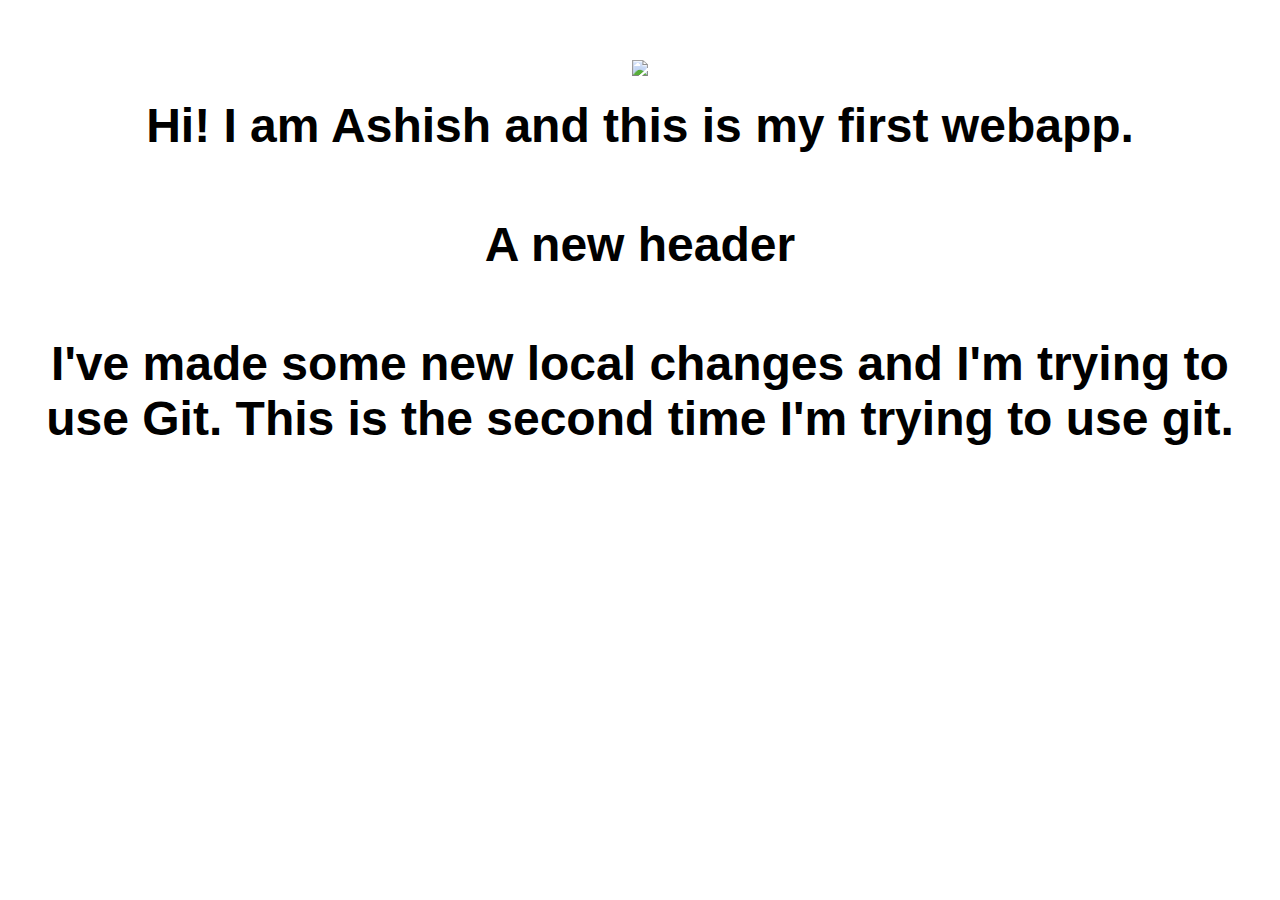
==== ui/index.html @ 69624a62 "[imad-console] Updates ui/index.html" ====
<!doctype html>
<html>
    <head>
        <link href="/ui/style.css" rel="stylesheet" />
    </head>
    <body>
        <div id='img'  class="center">
            <img src="/ui/madi.png" class="img-medium"/>
        </div>
        <br>
        <div id='main-text' class="center text-big bold">
            Hi! I am Ashish and this is my first webapp.
			<h4> A new header </h4>
			I've made some new local changes and I'm trying to use Git.
			This is the second time I'm trying to use git.
        </div>
        <script>
            alert('Hi I\m Javascript running through Inline command.');
        </script>
        <script type="text/javascript" src="/ui/main.js">
        </script>
    </body>
</html>
---- ui/style.css ----
body {
    font-family: sans-serif;
    background-color: white;
    margin-top: 60px;
}

.center {
    text-align: center;
}

.text-big {
    font-size: 300%;
}

.bold {
    font-weight: bold;
}

.img-medium {
    height: 200px;
}


.container {
            max-width: 800px;
            margin: 0 auto;
            color: #1f1b1b;
            font-family: sans-serif;
            padding-left: 10px;
            padding-right: 10px
        }
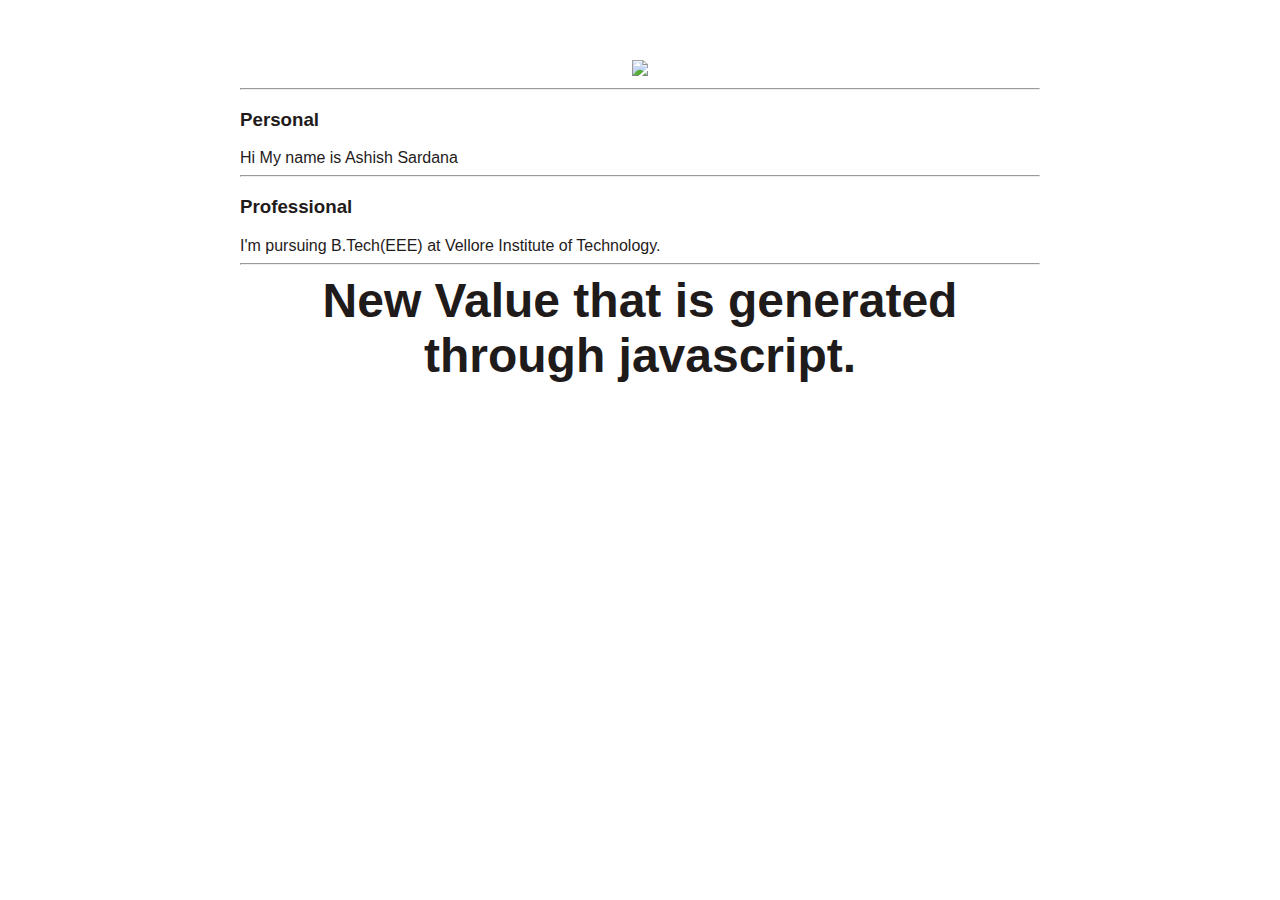
==== commit 86c60ea0: "[imad-console] Updates ui/index.html" ====
--- a/ui/index.html
+++ b/ui/index.html
@@ -4,19 +4,31 @@
         <link href="/ui/style.css" rel="stylesheet" />
     </head>
     <body>
-        <div id='img'  class="center">
-            <img src="/ui/madi.png" class="img-medium"/>
+        <div class = "container">
+            <div id='img'  class="center">
+                <img src="https://pbs.twimg.com/profile_images/665400068917317633/qYLttz3O.jpg" class="img-medium"/>
+            </div>
+            <hr/>
+            <h3> Personal</h3>
+            <div>
+                Hi My name is Ashish Sardana
+            </div>
+            <hr/>
+            <h3>Professional</h3>
+            <div>
+                I'm pursuing B.Tech(EEE) at Vellore Institute of Technology.
+            </div>
+            <hr/>
+            <div class="footer">
+                
+            </div>
+            <div id='main-text' class="center text-big bold">
+                Hi! I am Ashish and this is my first webapp.
+    			<h4> A new header </h4>
+    			I've made some new local changes and I'm trying to use Git.
+    			This is the second time I'm trying to use git.
+            </div>
         </div>
-        <br>
-        <div id='main-text' class="center text-big bold">
-            Hi! I am Ashish and this is my first webapp.
-			<h4> A new header </h4>
-			I've made some new local changes and I'm trying to use Git.
-			This is the second time I'm trying to use git.
-        </div>
-        <script>
-            alert('Hi I\m Javascript running through Inline command.');
-        </script>
         <script type="text/javascript" src="/ui/main.js">
         </script>
     </body>
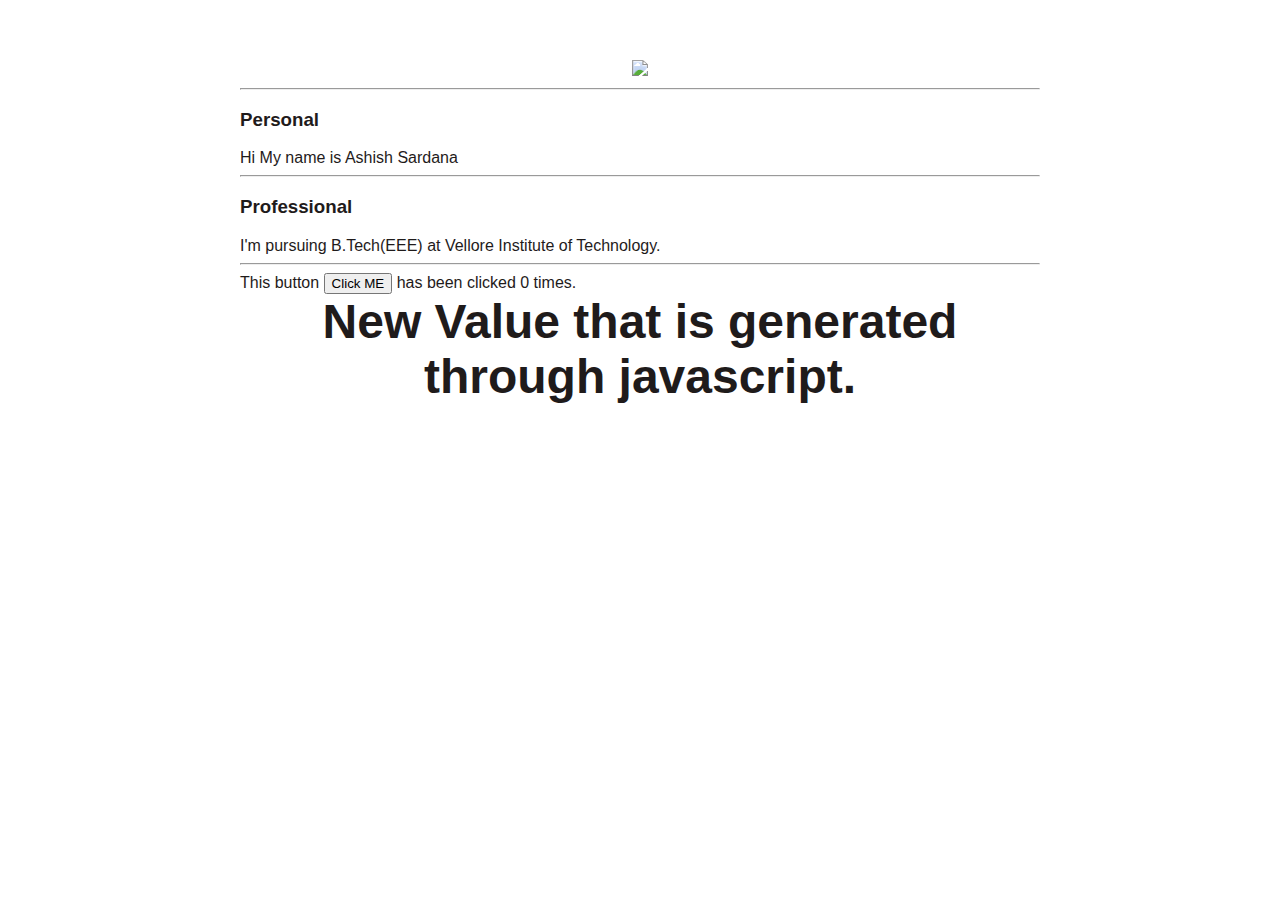
==== commit 8c6277db: "[imad-console] Updates ui/index.html" ====
--- a/ui/index.html
+++ b/ui/index.html
@@ -20,7 +20,7 @@
             </div>
             <hr/>
             <div class="footer">
-                
+                This button <button id="counter">Click ME</button> has been clicked <span id="count">0</span> times.
             </div>
             <div id='main-text' class="center text-big bold">
                 Hi! I am Ashish and this is my first webapp.
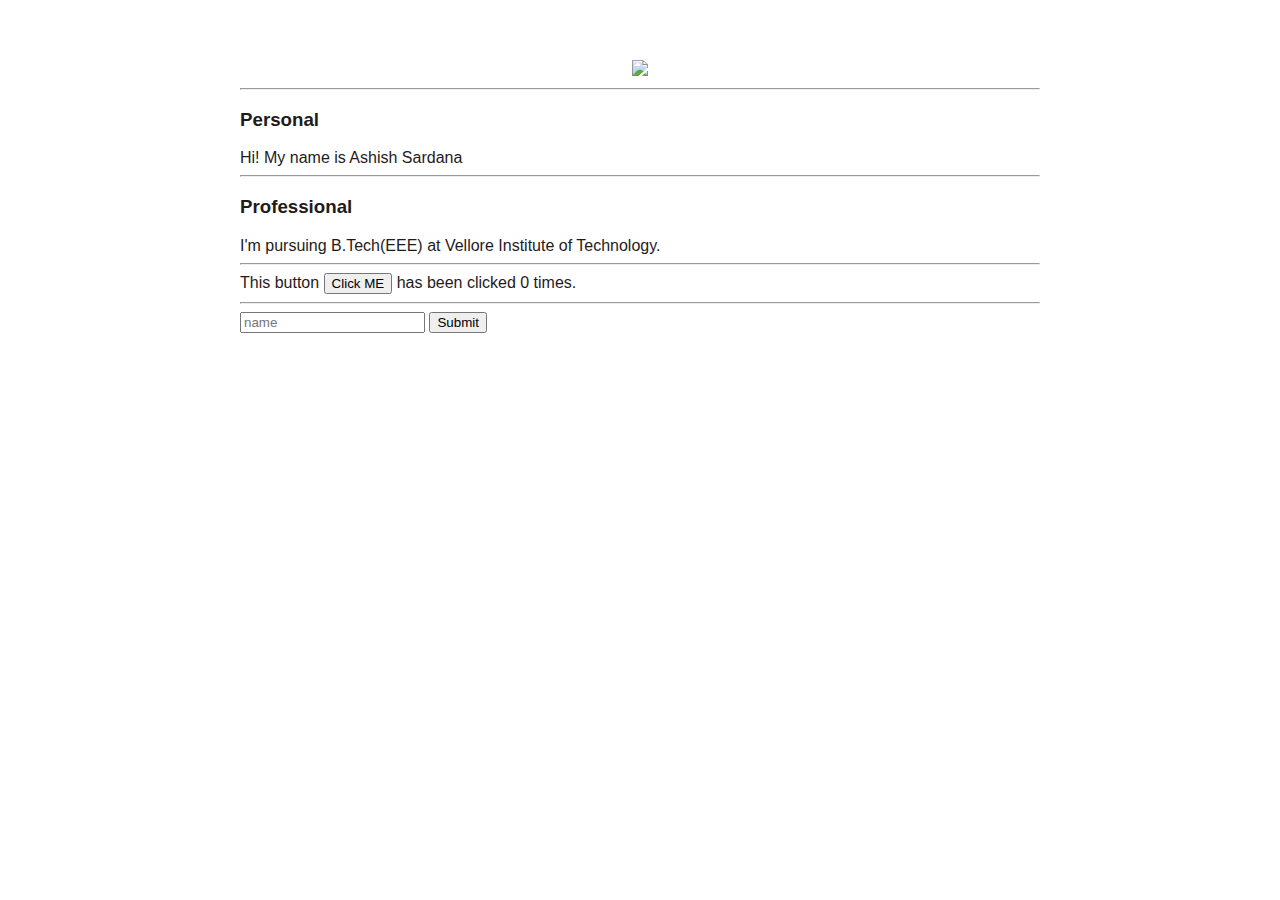
==== commit 590961d8: "Module P6 performed" ====
--- a/ui/index.html
+++ b/ui/index.html
@@ -11,7 +11,7 @@
             <hr/>
             <h3> Personal</h3>
             <div>
-                Hi My name is Ashish Sardana
+                Hi! My name is Ashish Sardana
             </div>
             <hr/>
             <h3>Professional</h3>
@@ -21,12 +21,11 @@
             <hr/>
             <div class="footer">
                 This button <button id="counter">Click ME</button> has been clicked <span id="count">0</span> times.
-            </div>
-            <div id='main-text' class="center text-big bold">
-                Hi! I am Ashish and this is my first webapp.
-    			<h4> A new header </h4>
-    			I've made some new local changes and I'm trying to use Git.
-    			This is the second time I'm trying to use git.
+				<hr/>
+				<input type="text" id="name" placeholder="name"></input>
+				<input type="submit" id="submit_button" value="Submit"></input>
+				<ul id="namelist">
+				</ul>
             </div>
         </div>
         <script type="text/javascript" src="/ui/main.js">
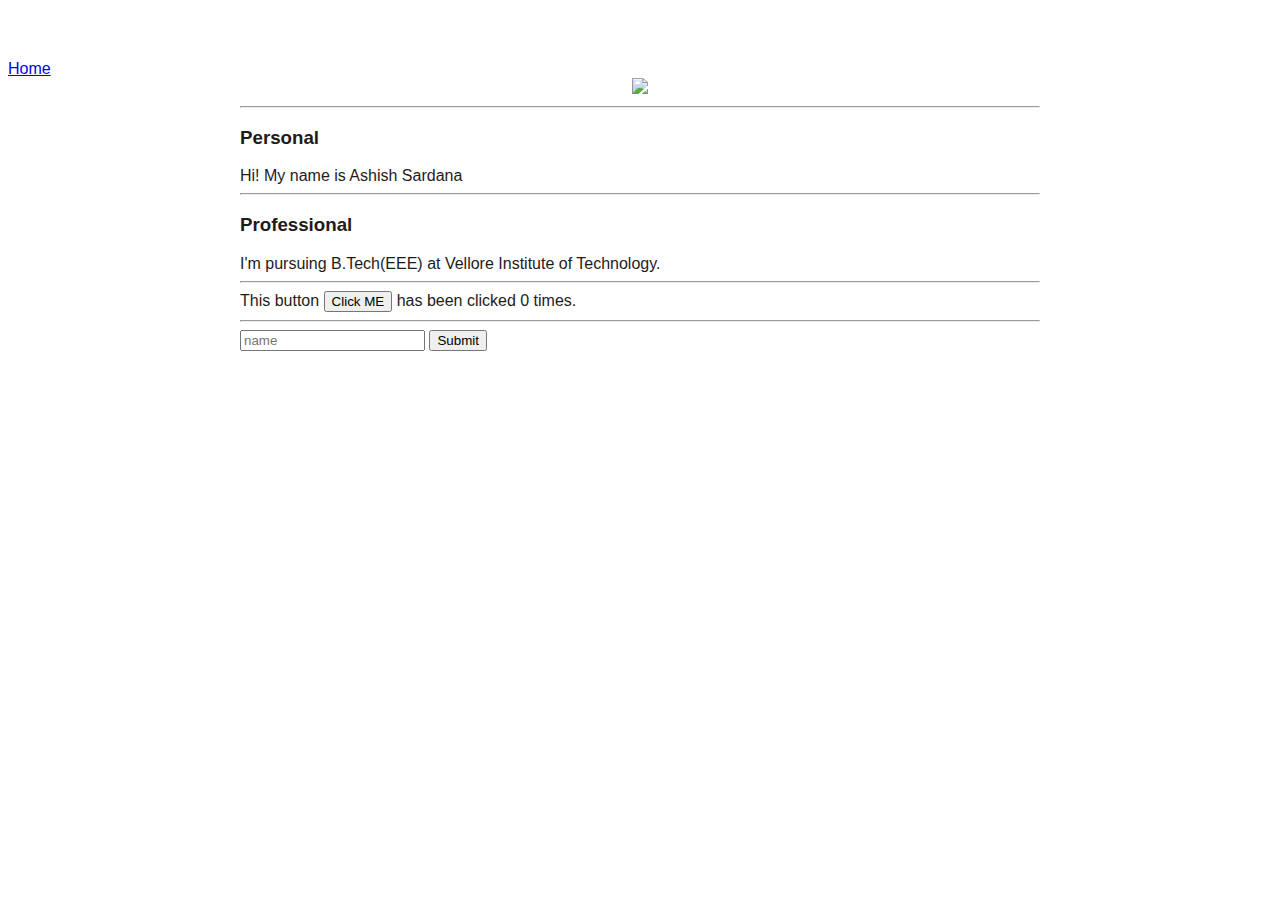
==== commit dff3f5ce: "[imad-console] Updates ui/index.html" ====
--- a/ui/index.html
+++ b/ui/index.html
@@ -4,6 +4,9 @@
         <link href="/ui/style.css" rel="stylesheet" />
     </head>
     <body>
+        <div>
+            <a href="/ui/elevatorData">Home</a>
+        </div>
         <div class = "container">
             <div id='img'  class="center">
                 <img src="https://pbs.twimg.com/profile_images/665400068917317633/qYLttz3O.jpg" class="img-medium"/>
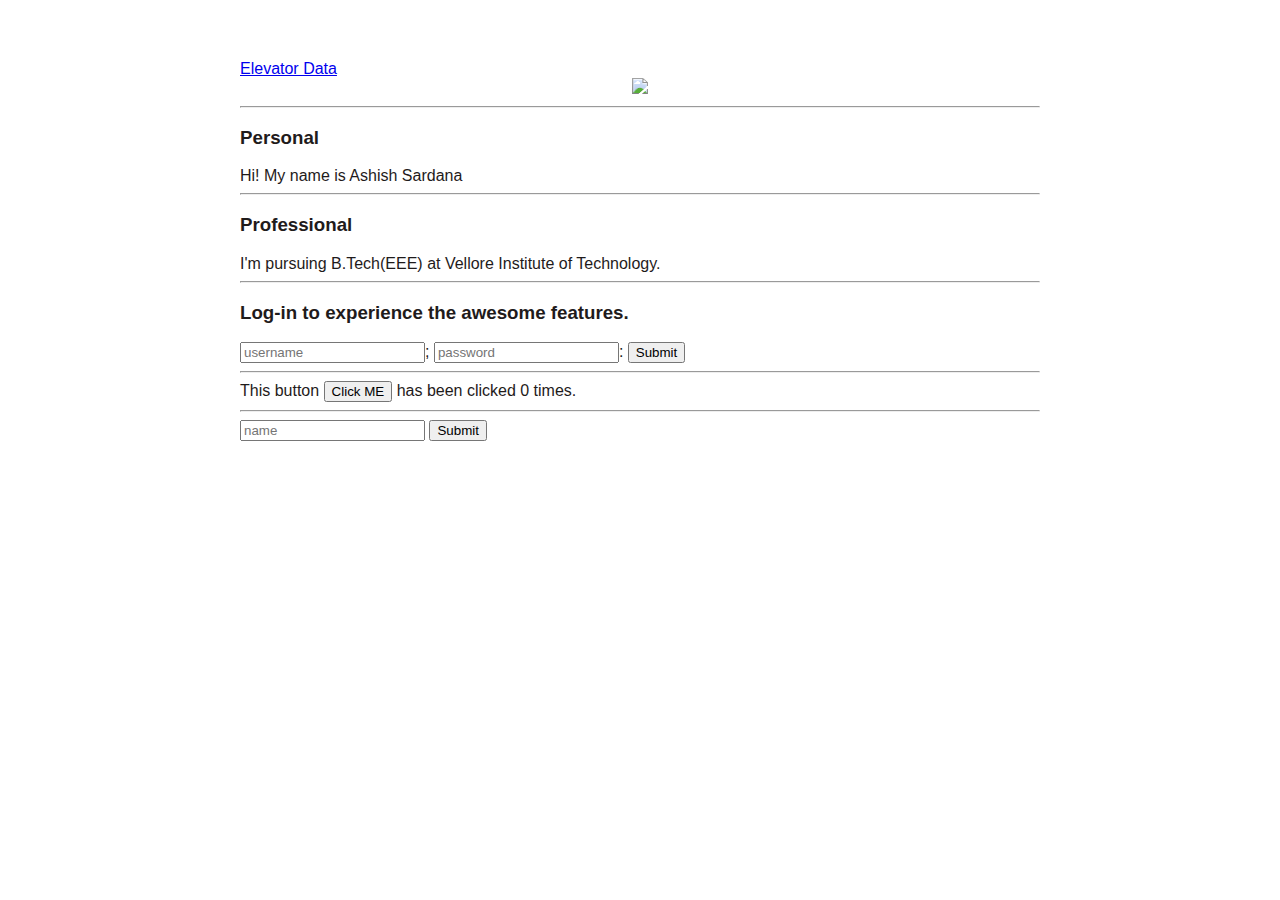
==== commit 798e1d20: "[imad-console] Updates ui/index.html" ====
--- a/ui/index.html
+++ b/ui/index.html
@@ -4,10 +4,11 @@
         <link href="/ui/style.css" rel="stylesheet" />
     </head>
     <body>
-        <div>
-            <a href="/ui/elevatorData">Home</a>
-        </div>
+        
         <div class = "container">
+            <div>
+            <a href="/elevatorData">Elevator Data</a>
+            </div>
             <div id='img'  class="center">
                 <img src="https://pbs.twimg.com/profile_images/665400068917317633/qYLttz3O.jpg" class="img-medium"/>
             </div>
@@ -22,11 +23,18 @@
                 I'm pursuing B.Tech(EEE) at Vellore Institute of Technology.
             </div>
             <hr/>
+            <h3>Log-in to experience the awesome features.</h3>
+            <div>
+                <input type="text" id = "username" placeholder="username" />;
+                <input type="text" id = "password" placeholder="password" />:
+                <input type="submit" id="submit_btn" />
+            </div>
+            <hr/>
             <div class="footer">
                 This button <button id="counter">Click ME</button> has been clicked <span id="count">0</span> times.
 				<hr/>
-				<input type="text" id="name" placeholder="name"></input>
-				<input type="submit" id="submit_button" value="Submit"></input>
+				<input type="text" id="name" placeholder="name" />
+				<input type="submit" id="submit_button" value="Submit" />
 				<ul id="namelist">
 				</ul>
             </div>
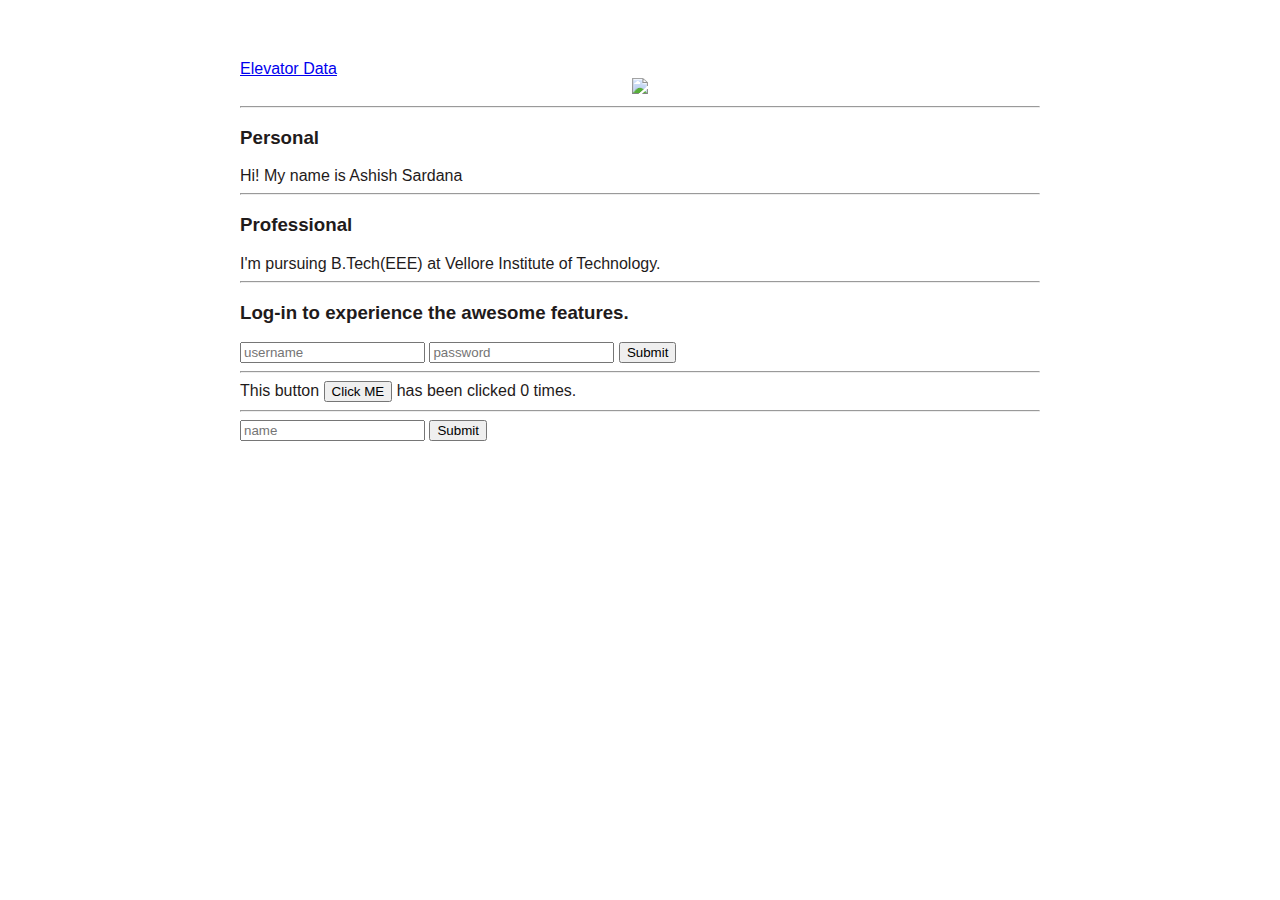
==== commit 3a06a370: "[imad-console] Updates ui/index.html" ====
--- a/ui/index.html
+++ b/ui/index.html
@@ -25,8 +25,8 @@
             <hr/>
             <h3>Log-in to experience the awesome features.</h3>
             <div>
-                <input type="text" id = "username" placeholder="username" />;
-                <input type="text" id = "password" placeholder="password" />:
+                <input type="text" id = "username" placeholder="username" />
+                <input type="text" id = "password" placeholder="password" />
                 <input type="submit" id="submit_btn" />
             </div>
             <hr/>
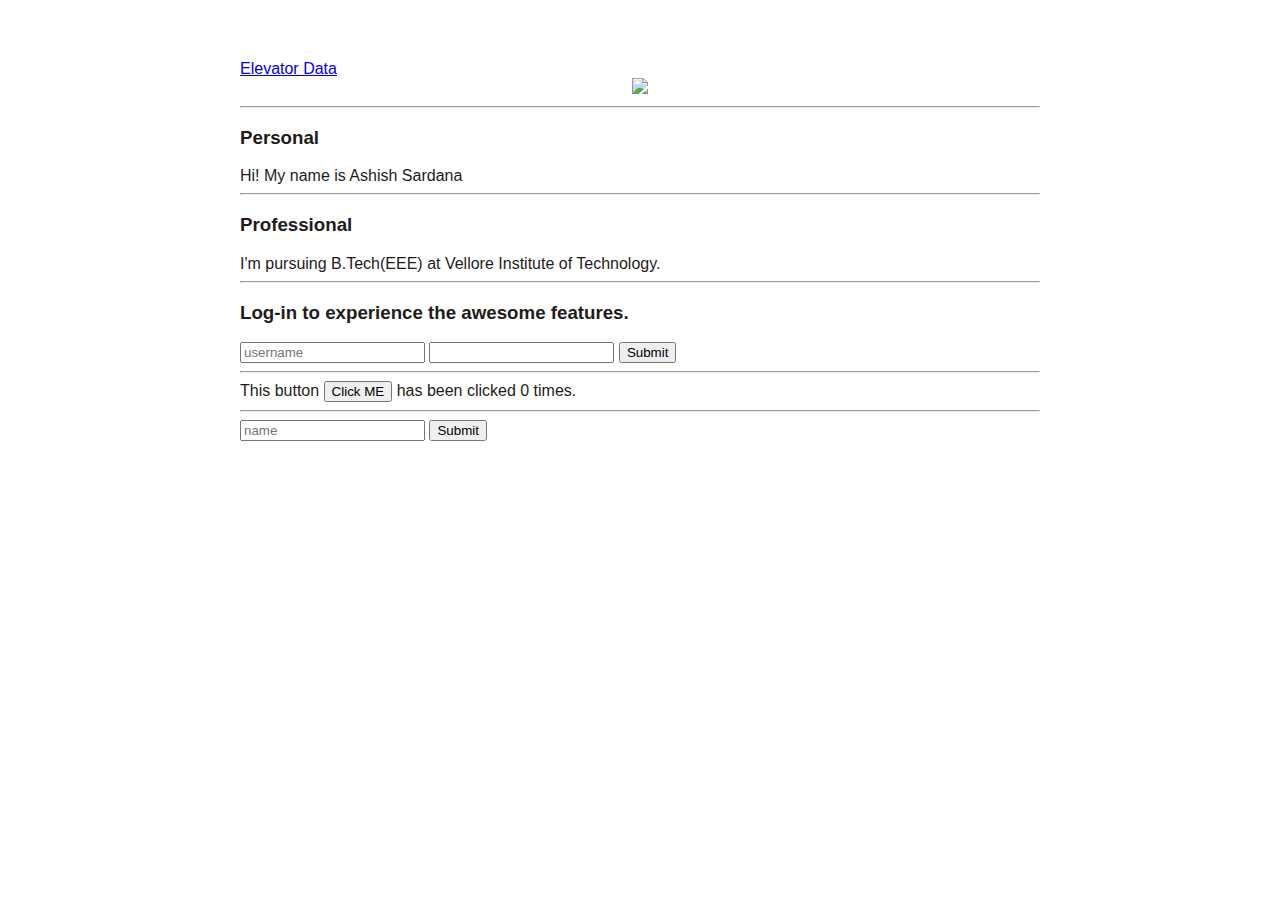
==== commit 76a9fde7: "[imad-console] Updates ui/index.html" ====
--- a/ui/index.html
+++ b/ui/index.html
@@ -26,7 +26,7 @@
             <h3>Log-in to experience the awesome features.</h3>
             <div>
                 <input type="text" id = "username" placeholder="username" />
-                <input type="text" id = "password" placeholder="password" />
+                <input type="password" id = "password" />
                 <input type="submit" id="submit_btn" />
             </div>
             <hr/>
